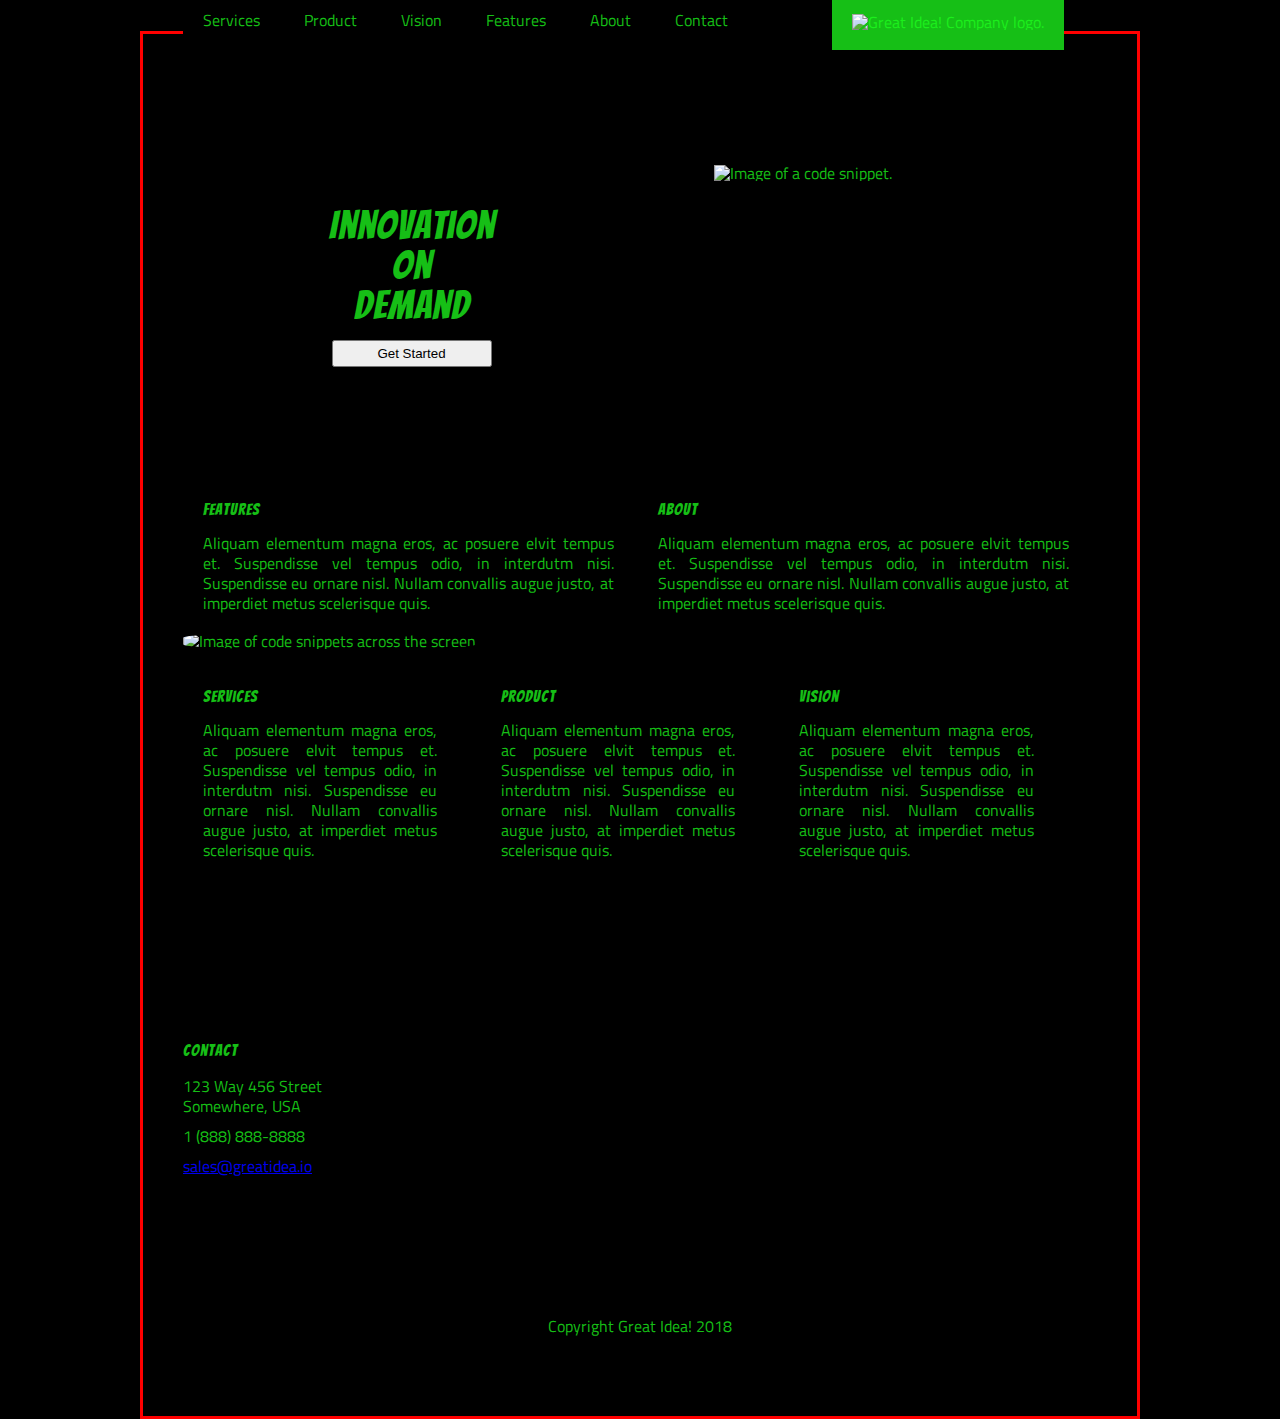
==== great-idea/index.html @ 7f22d201 "Revert back to original code." ====
<!doctype html>

<html lang="en">
<head>
  <meta charset="utf-8">

  <title>Great Idea!</title>

  <link href="https://fonts.googleapis.com/css?family=Bangers|Titillium+Web" rel="stylesheet">
  <link rel="stylesheet" href="css/index.css">

  <!--[if lt IE 9]>
    <script src="https://cdnjs.cloudflare.com/ajax/libs/html5shiv/3.7.3/html5shiv.js"></script>
  <![endif]-->
</head>

<!-- Copy and Paste HTML from First Project here -->

<body>

    <!-- Contains all content -->
  <div class="container">
  
    <!-- Contains nav, links, and logo image -->
    <header>
      <nav>
        <a href="#">Services</a>
        <a href="#">Product</a>
        <a href="#">Vision</a>
        <a href="#">Features</a>
        <a href="#">About</a>
        <a href="#">Contact</a>
        <img class="logo" src="img/logo.png" alt="Great Idea! Company logo.">
      </nav>
    </header>
  
    <!-- Contains marketing banner, button and header img (a round picture of a code snippet)  -->
    <section class="marketing-banner">
      <!-- Contains the banner (Innovation On Demand) and button -->
      <div class="innovation">
        <!-- h1 with span to group -->
        <h1>
          <span>Innovation</span>
          <span>On</span>
          <span>Demand</span>
        </h1>
        <button onclick="window.location='https://www.google.com';">Get Started</button>
      </div>
      <img class="header-img" src="img/header-img.png" alt="Image of a code snippet.">
    </section>
  
    <!-- Main content of page -->
    <main>
      <!-- Top content, feature and about -->
      <section class="content-top">
        <div class="feature">
          <h2>Features</h2>
          <p>Aliquam elementum magna eros, ac posuere elvit tempus et. Suspendisse vel tempus odio, in interdutm nisi. Suspendisse eu ornare nisl. Nullam convallis augue justo, at imperdiet metus scelerisque quis.
          </p>
        </div>
        <div  class="about">
          <h2>About</h2>
          <p>  Aliquam elementum magna eros, ac posuere elvit tempus et. Suspendisse vel tempus odio, in interdutm nisi. Suspendisse eu ornare nisl. Nullam convallis augue justo, at imperdiet metus scelerisque quis.
          </p>
        </div>
      </section>
      <!-- image between top and bottom content -->
      <img class="mid-page-accent" src="img/mid-page-accent.jpg" alt="Image of code snippets across the screen">
      <!-- Bottom content. services, product, and vision -->
      <section class="content-bottom">
        <div>
          <h2>Services</h2>
          <p>Aliquam elementum magna eros, ac posuere elvit tempus et. Suspendisse vel tempus odio, in interdutm nisi. Suspendisse eu ornare nisl. Nullam convallis augue justo, at imperdiet metus scelerisque quis.
          </p>
        </div>
        <div>
          <h2>Product</h2>
          <p>Aliquam elementum magna eros, ac posuere elvit tempus et. Suspendisse vel tempus odio, in interdutm nisi. Suspendisse eu ornare nisl. Nullam convallis augue justo, at imperdiet metus scelerisque quis.
          </p>
        </div>
        <div>
          <h2>Vision</h2>
          <p>Aliquam elementum magna eros, ac posuere elvit tempus et. Suspendisse vel tempus odio, in interdutm nisi. Suspendisse eu ornare nisl. Nullam convallis augue justo, at imperdiet metus scelerisque quis.
          </p>
        </div>
      </section>
    </main>
    <!-- Footer content -->
    <footer>
       <!-- Contact information -->
      <div class="contact">
        <h3>Contact</h3>
        <address>
          <strong class="address">123 Way 456 Street
            Somewhere, USA</strong>
          <strong class="phone">1 (888) 888-8888</strong>
          <a href="#"><strong class="email">sales@greatidea.io</strong></a> 
        </address>
      </div>
      <!-- copyright content -->
      <div class="copyright">Copyright Great Idea! 2018</div>
    </footer>
  </div>
  </body>
  </html>
---- great-idea/css/index.css ----
/* http://meyerweb.com/eric/tools/css/reset/ 
   v2.0 | 20110126
   License: none (public domain)
*/

html, body, div, span, applet, object, iframe,
h1, h2, h3, h4, h5, h6, p, blockquote, pre,
a, abbr, acronym, address, big, cite, code,
del, dfn, em, img, ins, kbd, q, s, samp,
small, strike, strong, sub, sup, tt, var,
b, u, i, center,
dl, dt, dd, ol, ul, li,
fieldset, form, label, legend,
table, caption, tbody, tfoot, thead, tr, th, td,
article, aside, canvas, details, embed, 
figure, figcaption, footer, header, hgroup, 
menu, nav, output, ruby, section, summary,
time, mark, audio, video {
	margin: 0;
	padding: 0;
	border: 0;
	font-size: 100%;
	font: inherit;
	vertical-align: baseline;
}
/* HTML5 display-role reset for older browsers */
article, aside, details, figcaption, figure, 
footer, header, hgroup, menu, nav, section {
	display: block;
}
body {
	line-height: 1;
}
ol, ul {
	list-style: none;
}
blockquote, q {
	quotes: none;
}
blockquote:before, blockquote:after,
q:before, q:after {
	content: '';
	content: none;
}
table {
	border-collapse: collapse;
	border-spacing: 0;
}


























/* code starts here */

/* Set every element's box-sizing to border-box */
* {
    box-sizing: border-box;
}

html, body {
    height: 100%;
    font-family: 'Titillium Web', sans-serif;
}

h1, h2, h3, h4, h5 {
    font-family: 'Bangers', cursive;
    letter-spacing: 1px;
    margin-bottom: 15px;
}

/* Copy and paste your work from yesterday here and start to refactor into flexbox */

/* set background color for body */
body{
	background-color: black;
	color: rgba(30, 255, 30, .75);
}

/* set styles for entire container */
.container{
	width: 1000px;
	margin: 31px auto;
	padding: 40px;
	border: 3px solid red;
}

/*set style for header, including nav, links, and logo*/

.container header{
	width: 100%;
	text-align: right;
	margin-bottom: 40px;
	margin-top: 10%;
}

/* style for nav area */
.container header nav{
	background-color: black;
	position: fixed; 
	top: -8px;
	vertical-align: 0;
}

.container header nav:hover{
	background-color: rgba(30, 255, 30, .75)
}

/* style for links in nav area */
.container header nav a{ 
	color: rgba(30, 255, 30, .75);
	text-decoration: none;
	display:inline-block;
	margin: 20px;
}

/* hover option for nav links */
.container header nav a:hover{
	color: black;
}

/* sets first child margin and border (services link) */
.container header nav a:first-child{
	margin-left: 20px;
}

/* style for logo */
.container header nav .logo{
	background-color: rgba(30, 255, 30, .75);
	vertical-align: middle;
	padding:20px;
	margin-left: 80px;
}

/*Set styles for marketing-banner*/
section.marketing-banner{
	border-bottom: 1px solid black;
	padding-bottom: 50px;
	margin: 24px 0;
}

/* styling innovation, on, and demand along with the button */
section div.innovation{
	width:50%;
	display: inline-block;
	text-align: center;
	vertical-align: top;
	height: 100%;
	padding: 40px;
	margin-right: 70px;
}

/* styles for Innovation On and Demand (they are in span elements) */
div.innovation h1 span{
	font-size: 40px;
	display:block;
}

/* styling for the button */
div.innovation button{
	width: 160px;
	padding: 4px;
}

/* styling for the image (header-img, round pic of code snippet) */
section .header-image{
	width: 35%;
	display: inline-block;
	text-align: center;
	vertical-align: middle;
}

/* styles for content-top */
section.content-top{
	width: 100%;
	padding: 20px;
}

/* styling for the paragraphs in content-top (feature and about) */
section div p{
	text-align:justify;
	line-height: 1.25em;
}

/* styling for divs in content top (feature and about divs) */
section.content-top div{
	width: 47%;
	display: inline-block;
}

/* styling for first-child (feature) */
section.content-top div:first-child{
	margin-right: 40px;}

/* styling for mid-page-accent pic */
.mid-page-accent{
	width: 100%;
	border-radius: 30%;
}


/* styling for content-bottom (services product, vision) */
section.content-bottom{
	width: 100%;
	border-bottom:1px solid black;
	padding-bottom: 30px
}

/* styling for content-bottom divs (service, product, vision) */
section.content-bottom div{
	width: 30%;
	margin-right: 20px;
	display: inline-block;
	padding: 20px;
}

section.content-bottom div h2{
	margin-top: 20px;
}

/* styling for content-bottom last child (service) */
section.content-bottom div:last-child{
	margin-right: 40px;
}

/* styling for content-bottom paragraphs (service, product, vision) */
section.content-bottom div p{
	text-align: justify;
	display: inline-block;
}

/* styling for footer section*/
footer{
	width: 100%;
	line-height: 1.25em;
}

/* styling for copyright */
footer div.copyright{
	padding: 0 0 40px 0;
	text-align: center;
}

/* styling for contact info */
footer div.contact{
	width: 200px;
	padding: 130px 0;
}

/* styling for contact info (strong elements (address, phone, email)) */
footer strong{
	display: block;
	margin-bottom: 10px;
}

/* styling for address */
footer .address{
	width:100%;
}
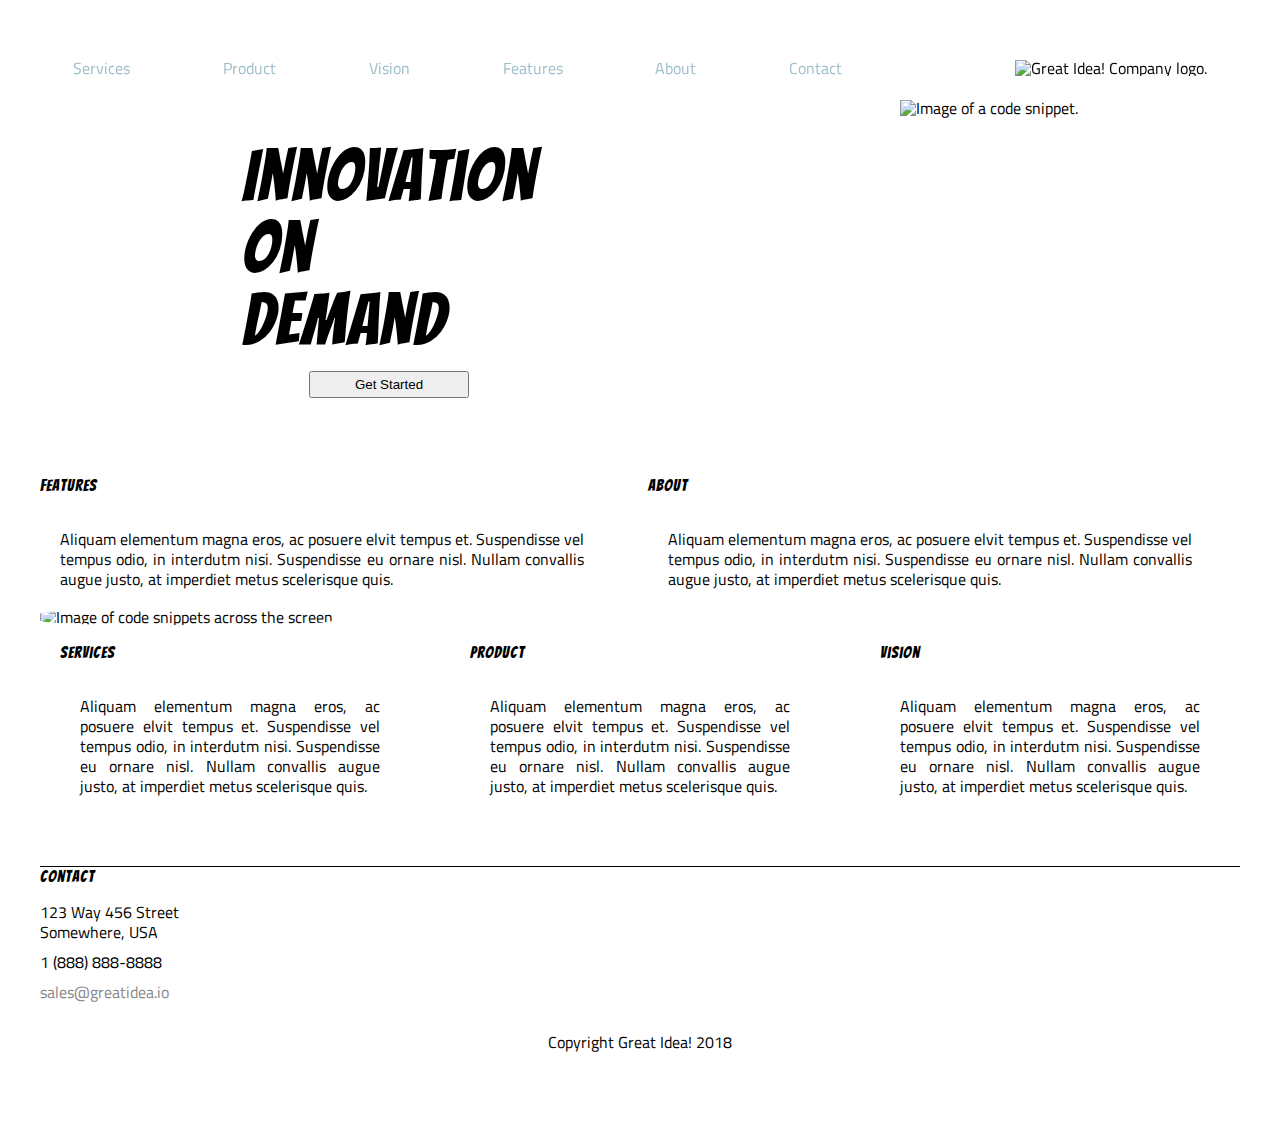
==== commit 130ec3e8: "MVP for Great Idea page" ====
--- a/great-idea/index.html
+++ b/great-idea/index.html
@@ -31,7 +31,8 @@
         <a href="#">About</a>
         <a href="#">Contact</a>
         <img class="logo" src="img/logo.png" alt="Great Idea! Company logo.">
-      </nav>
+        </nav>
+      
     </header>
   
     <!-- Contains marketing banner, button and header img (a round picture of a code snippet)  -->
--- a/great-idea/css/index.css
+++ b/great-idea/css/index.css
@@ -94,42 +94,51 @@
 
 /* set background color for body */
 body{
-	background-color: black;
-	color: rgba(30, 255, 30, .75);
+	background-color: white;
+	color: black;
 }
 
 /* set styles for entire container */
 .container{
-	width: 1000px;
-	margin: 31px auto;
+	display:flex;
+	flex-direction: column;
+	justify-content: center;
 	padding: 40px;
-	border: 3px solid red;
-}
+	min-width: 800px;
+}
+
+a{
+	color: #888;
+	text-decoration: none;
+}
+
+
 
 /*set style for header, including nav, links, and logo*/
 
 .container header{
-	width: 100%;
-	text-align: right;
-	margin-bottom: 40px;
-	margin-top: 10%;
+	display:flex;
+	justify-content:space-around;
+	margin-bottom: 20px;
 }
 
 /* style for nav area */
 .container header nav{
-	background-color: black;
-	position: fixed; 
-	top: -8px;
-	vertical-align: 0;
+	display:flex;
+	justify-content: space-evenly;
+	width: 100%;
+	align-items: center;
+	position:fixed;
 }
 
 .container header nav:hover{
-	background-color: rgba(30, 255, 30, .75)
+	color:#000000;
+	background-color: #d6d6d6;
 }
 
 /* style for links in nav area */
 .container header nav a{ 
-	color: rgba(30, 255, 30, .75);
+	color: #9dbec9;
 	text-decoration: none;
 	display:inline-block;
 	margin: 20px;
@@ -147,34 +156,36 @@
 
 /* style for logo */
 .container header nav .logo{
-	background-color: rgba(30, 255, 30, .75);
+	background-color: white;
 	vertical-align: middle;
 	padding:20px;
 	margin-left: 80px;
 }
 
+.container header nav .logo:hover{
+	background-color: yellow;
+	margin-left: 30px;
+}
+
 /*Set styles for marketing-banner*/
 section.marketing-banner{
-	border-bottom: 1px solid black;
-	padding-bottom: 50px;
-	margin: 24px 0;
+	margin: 40px 0;
+	display: flex;
+	justify-content:space-around;
 }
 
 /* styling innovation, on, and demand along with the button */
 section div.innovation{
-	width:50%;
-	display: inline-block;
 	text-align: center;
-	vertical-align: top;
-	height: 100%;
 	padding: 40px;
-	margin-right: 70px;
 }
 
 /* styles for Innovation On and Demand (they are in span elements) */
 div.innovation h1 span{
-	font-size: 40px;
-	display:block;
+	font-size: 72px;
+	line-height: 72px;
+	display:flex;
+	justify-content: flex;
 }
 
 /* styling for the button */
@@ -189,18 +200,19 @@
 	display: inline-block;
 	text-align: center;
 	vertical-align: middle;
+	padding:1%;
 }
 
 /* styles for content-top */
 section.content-top{
 	width: 100%;
-	padding: 20px;
 }
 
 /* styling for the paragraphs in content-top (feature and about) */
 section div p{
 	text-align:justify;
 	line-height: 1.25em;
+	padding:20px;
 }
 
 /* styling for divs in content top (feature and about divs) */
@@ -211,43 +223,45 @@
 
 /* styling for first-child (feature) */
 section.content-top div:first-child{
-	margin-right: 40px;}
+	margin-right: 40px;
+}
 
 /* styling for mid-page-accent pic */
 .mid-page-accent{
 	width: 100%;
 	border-radius: 30%;
+	height:25%;
+	width:100%;
 }
 
 
 /* styling for content-bottom (services product, vision) */
-section.content-bottom{
-	width: 100%;
-	border-bottom:1px solid black;
-	padding-bottom: 30px
+section.content-bottom {
+    width: 100%;
+    border-bottom: 1px solid black;
+	padding-bottom: 30px;
+	display: flex;
+	justify-content: space-evenly;
 }
 
 /* styling for content-bottom divs (service, product, vision) */
 section.content-bottom div{
-	width: 30%;
-	margin-right: 20px;
-	display: inline-block;
+	margin-right:30px;
 	padding: 20px;
 }
 
 section.content-bottom div h2{
-	margin-top: 20px;
+	margin-right:30px;
 }
 
 /* styling for content-bottom last child (service) */
 section.content-bottom div:last-child{
-	margin-right: 40px;
+	margin-right: 0;
 }
 
 /* styling for content-bottom paragraphs (service, product, vision) */
 section.content-bottom div p{
 	text-align: justify;
-	display: inline-block;
 }
 
 /* styling for footer section*/
@@ -258,14 +272,13 @@
 
 /* styling for copyright */
 footer div.copyright{
-	padding: 0 0 40px 0;
+	padding: 20px 0 40px 0;
 	text-align: center;
 }
 
 /* styling for contact info */
 footer div.contact{
 	width: 200px;
-	padding: 130px 0;
 }
 
 /* styling for contact info (strong elements (address, phone, email)) */
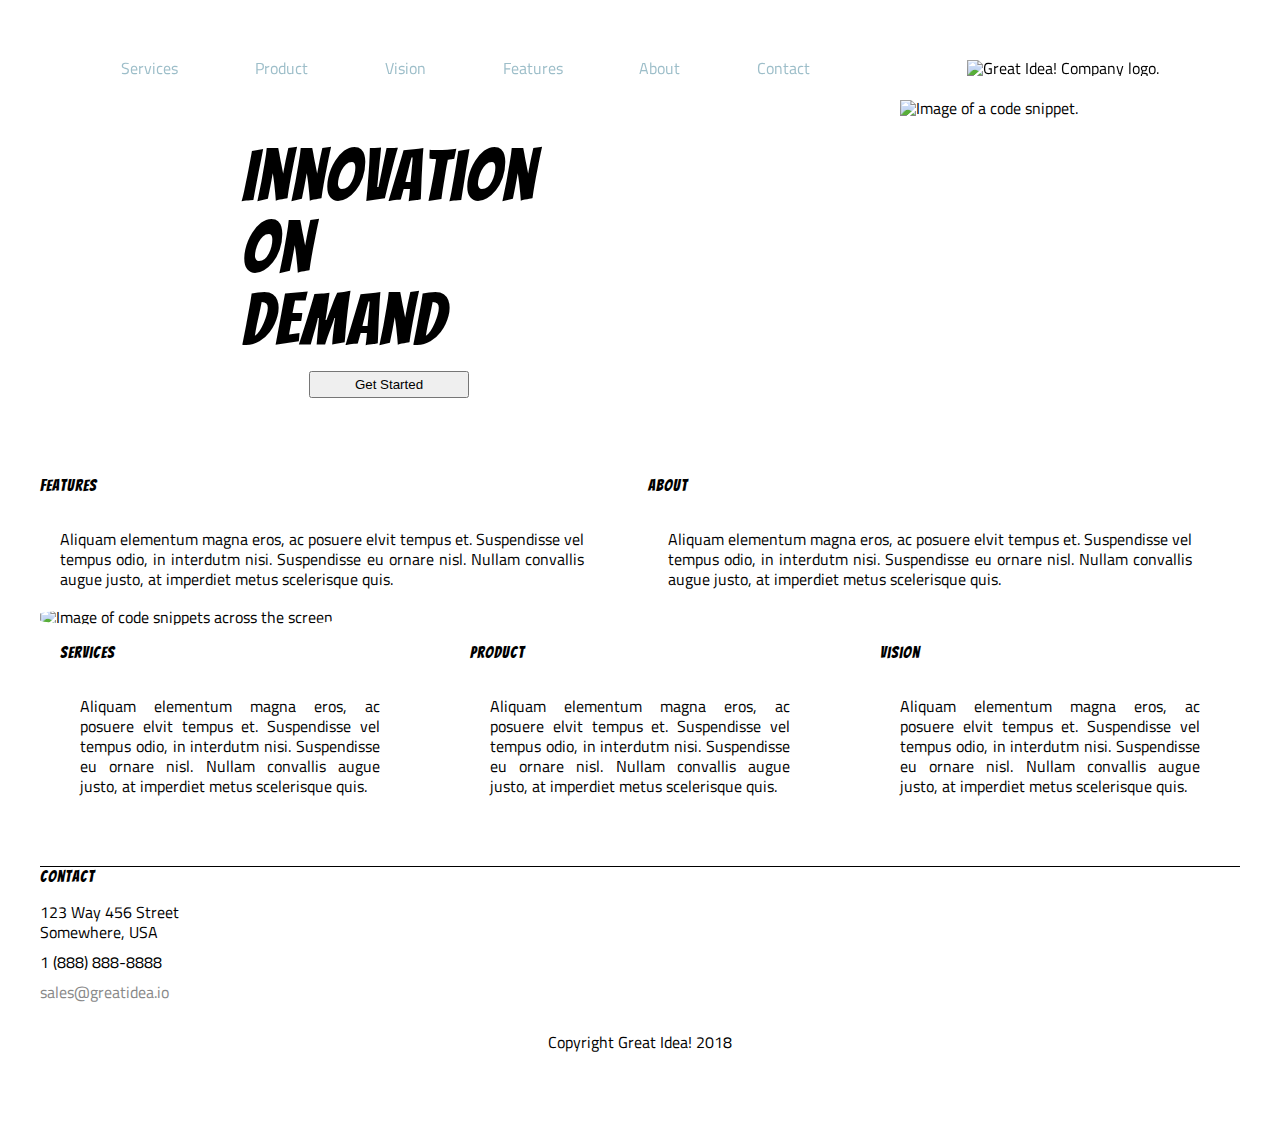
==== commit 4535e54f: "MVP done, with media stretch goal" ====
--- a/great-idea/index.html
+++ b/great-idea/index.html
@@ -24,14 +24,14 @@
     <!-- Contains nav, links, and logo image -->
     <header>
       <nav>
-        <a href="#">Services</a>
+        <a href="services.html">Services</a>
         <a href="#">Product</a>
         <a href="#">Vision</a>
         <a href="#">Features</a>
         <a href="#">About</a>
         <a href="#">Contact</a>
         <img class="logo" src="img/logo.png" alt="Great Idea! Company logo.">
-        </nav>
+      </nav>
       
     </header>
   
--- a/great-idea/css/index.css
+++ b/great-idea/css/index.css
@@ -295,3 +295,249 @@
 
 
 
+
+
+/* Services page style here....*/
+
+.container header nav{
+	display: flex;
+	justify-content: space-evenly;
+	width: 90%;
+	align-items: center;
+	position: fixed;
+}
+
+/* sets style for entire container */
+.container-two{
+	display: flex;
+	justify-content: space-evenly;
+	border: 2px solid black;
+}
+
+/* style for header image, centers it */
+.services-header-img{
+	display: flex;
+	justify-content: center;
+	padding: 3% 10% 2% 10%;
+}
+
+/* centers entire services header */
+.servicesHeader{
+	width: 90%;
+	padding: 2% 0% 3% 10%;
+}
+
+/* increase font size for serviceHeader h1 */
+.serviceHeader h1{
+	font-size: 40px;
+}
+
+/* sets style for topcolumn (digital design, and ux/ui */
+.topcolumn{
+	display: flex;
+	width: 100%;
+	justify-content: center;
+	padding: 3% 12% 5% 12%;
+	justify-content: space-evenly;
+}
+
+/* provides space between digital design and ux/ui */
+.topcolumn .digital{
+	margin: 0% 3% 0% -2%;
+	border:1px solid black;
+	background-color: #f0edef;
+}
+
+/* top column, ux/ui styles */
+.topcolumn .ux-ui{
+	margin: 0% -3% 0% -1%;
+	border:1px solid black;
+	background-color: #f0edef;
+}
+
+/* style for all h2's in topcolumn */
+.topcolumn h2{
+	display: flex;
+	justify-content: flex-start;
+	margin: 3%;
+}
+
+/* style for all buttons in topcolumn */
+.topcolumn button{
+	margin: 2%;
+	padding: 1% 2% 1% 1%;
+}
+
+/* styling for middlecolumn (digital marketing, web development */
+.middlecolumn{
+	display: flex;
+	width: 100%;
+	justify-content: center;
+	padding: 3% 12% 5% 12%;
+	justify-content: space-evenly;
+}
+
+/* provides space between digital marketing and web development */
+.middlecolumn .digital-marketing{
+	margin: 0% 3% 0% -2%;
+	border:1px solid black;
+	background-color: #f0edef;
+}
+
+/* style for middle column, web development */
+.middlecolumn .web-dev{
+	margin: 0% -3% 0% -1%;
+	border:1px solid black;
+	background-color: #f0edef;
+}
+
+/* style for all h2's in middle column */
+.middlecolumn h2{
+	display: flex;
+	justify-content: flex-start;
+	margin: 3%;
+}
+
+/* style for all button's in middle column */
+.middlecolumn button{
+	margin: 2%;
+	padding: 1% 2% 1% 1%;
+}
+
+/* styling for bottom column, ios development, android development */
+.bottomcolumn{
+	display: flex;
+	width: 100%;
+	justify-content: center;
+	padding: 3% 12% 5% 12%;
+	justify-content: space-evenly;
+}
+
+
+/* provides space between ios development and android development */
+.bottomcolumn .ios-dev{
+	margin: 0% 3% 0% -2%;
+	border:1px solid black;
+	background-color: #f0edef;
+}
+
+/* styling for bottom column android development */
+.bottomcolumn .android-dev{
+	margin: 0% -3% 0% -1%;
+	border:1px solid black;
+	background-color: #f0edef;
+}
+
+/* style for bottomw column h2's */
+.bottomcolumn h2{
+	display: flex;
+	justify-content: flex-start;
+	margin: 3%;
+}
+
+/* style for bottom column buttons */
+.bottomcolumn button{
+	margin: 2%;
+	padding: 1% 2% 1% 1%;
+}
+
+/* style for all paragraphs in main div */
+section .main div p{
+	text-align: justify;
+	line-height: 1.25em;
+	padding: 5%;
+}
+
+/* style for all footer */
+.footer{
+	display:flex;
+}
+
+/* style for all fact portion */
+.footer .facts{
+	width:80%;
+	margin-left:10%;
+}
+
+/* style for all h2's in facts portion */
+.facts h2{
+	display: flex;
+	justify-content: flex-start;
+	width: 28%;
+}
+
+/* style fo all paragraphs in facts portion */
+.facts p{
+	display: flex;
+	justify-content: flex-start;
+	width: 28%;
+	margin-left:-1%
+}
+
+.list{
+	display:flex;
+	justify-content: flex-start;
+	margin-left: 3%;
+}
+
+/* tried to style the ul */
+.list ul{
+	display: flex;
+	flex-direction: column;
+	margin-left:5%
+}
+
+/* tried to style the li */
+.list li{
+	padding: 15% 0 15% 0;
+}
+
+.footer img{
+	display: flex;
+	justify-content: flex-end;
+	height: 62%;
+	width:43%;
+}
+
+.copyright2{
+	display: flex;
+	justify-content: center;
+	text-align: center;
+}
+
+/* @media commands, background changes color */
+@media (max-width: 769px) {
+	body{
+		background-color: rgb(182, 182, 247);
+	}
+
+	header nav a:first-child{
+		margin-left: 20px;
+	}
+
+	.hero-image{
+		display: none;
+	}
+}
+
+@media (max-width: 500px) {
+	body{
+		background-color: rgb(158, 231, 164);
+	}
+
+	header nav a:first-child{
+		margin-left: 10px;
+	}
+
+	.logo{
+		margin-left:0;
+	}
+
+	.hero-image{
+		display: none;
+	}
+
+	.box-container{
+		flex-direction: column;
+	}
+}